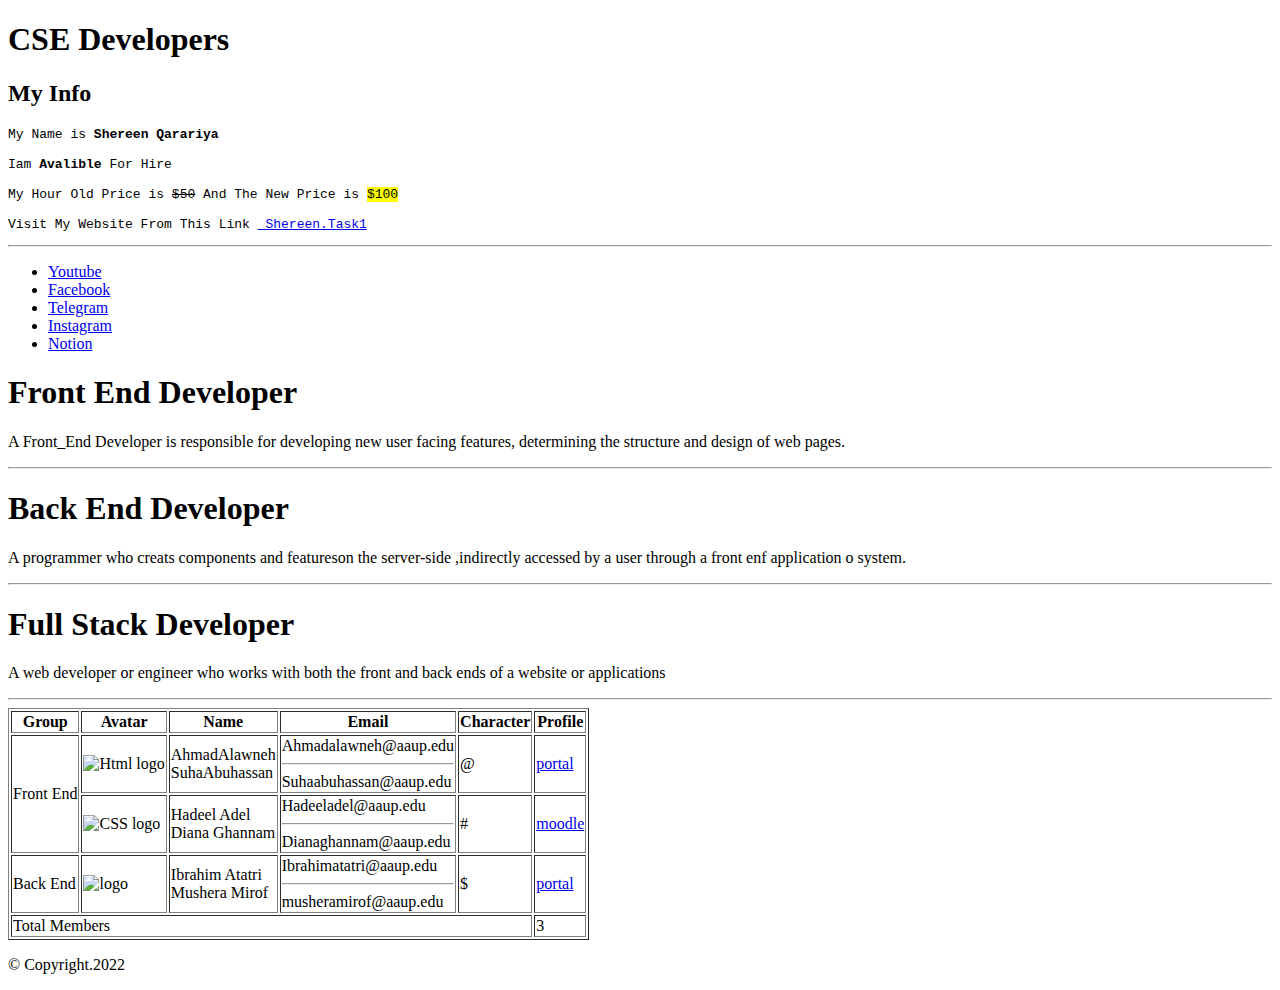
==== Task1.html @ 8db02098 "task1" ====
<!DOCTYPE html>
<html lang="en">
<head>
    <meta charset="UTF-8">
    <meta name="viewport" content="width=device-width, initial-scale=1.0">
    <title>Task1</title>
</head>
<body>
    <section>
    <h1>CSE Developers</h1>
    <h2>My Info</h2>
    <pre>My Name is <b>Shereen Qarariya</b>

Iam <strong>Avalible</strong> For Hire

My Hour Old Price is <s>$50</s> And The New Price is <mark>$100</mark>

Visit My Website From This Link <a href="file:///C:/Users/hp/Desktop/Front_End/Task1.html" target="_blank"> Shereen.Task1</a></pre>
<hr>
</section>
<section>
    <nav><ul>
        <li><a href="https://www.youtube.com/" target="_blank">Youtube</a></li>
        <li><a href="https://www.facebook.com/" target="_blank">Facebook</a></li>
        <li><a href="https://web.telegram.org/k/" target="_blank">Telegram</a></li>
        <li><a href="https://www.instagram.com/"target="_blank">Instagram</a></li>
        <li><a href="https://www.notion.so/" target="_blank">Notion</a></li>
</ul>  </nav>
</section>
<section>
    <h1>Front End Developer</h1>
    <p>A Front_End Developer is responsible for developing new user facing features, determining the structure and design of web pages.</p>
    <hr>
    <h1>Back End Developer</h1>
    <p>A programmer who creats components and featureson the server-side ,indirectly accessed by a user through a front enf application o system.</p>
    <hr>
    <h1>Full Stack Developer</h1>
    <p>A web developer or engineer who works with both the front and back ends of a website or applications</p>
    <hr>
</section>
<section>
    <table border="1">
        <thead>
        <th>Group</th>
        <th>Avatar</th>
        <th>Name</th>
        <th>Email</th>
        <th>Character</th>
        <th>Profile</th></thead>
      <tbody>
        <tr>
        <td rowspan="2" >Front End</td>
        <td><img src="HTML5_logo_and_wordmark.svg.png" alt="Html logo" height="40px" width="40px"></td>
       <td>AhmadAlawneh <br>SuhaAbuhassan</td>
<td>Ahmadalawneh@aaup.edu <hr>Suhaabuhassan@aaup.edu </td>
 <td>@</td>
 <td><a href="https://portal.aaup.edu/">portal</a></td>   
</tr>
<tr>
    <td><img src="images.png" alt="CSS logo" width="40px" height="40px"></td>
    <td>Hadeel Adel <br>Diana Ghannam</td>
    <td>Hadeeladel@aaup.edu <hr>Dianaghannam@aaup.edu </td>
    <td>#</td>
    <td><a href="https://moodle.aaup.edu/">moodle</a></td> 
</tr>
<tr>
    <td >Back End</td>
        <td><img src="backend.png" alt="logo" height="40px" width="40px"></td>
       <td>Ibrahim Atatri <br>Mushera Mirof</td>
<td>Ibrahimatatri@aaup.edu <hr>musheramirof@aaup.edu </td>
 <td>$</td>
 <td><a href="https://portal.aaup.edu/">portal</a></td>   
</tr> </tbody>
    <tfoot>
        <td colspan="5">Total Members</td>
    <td>3</td></tfoot>
</table>
<p>	&#169; Copyright.2022</p>
</section>
</body>
</html>
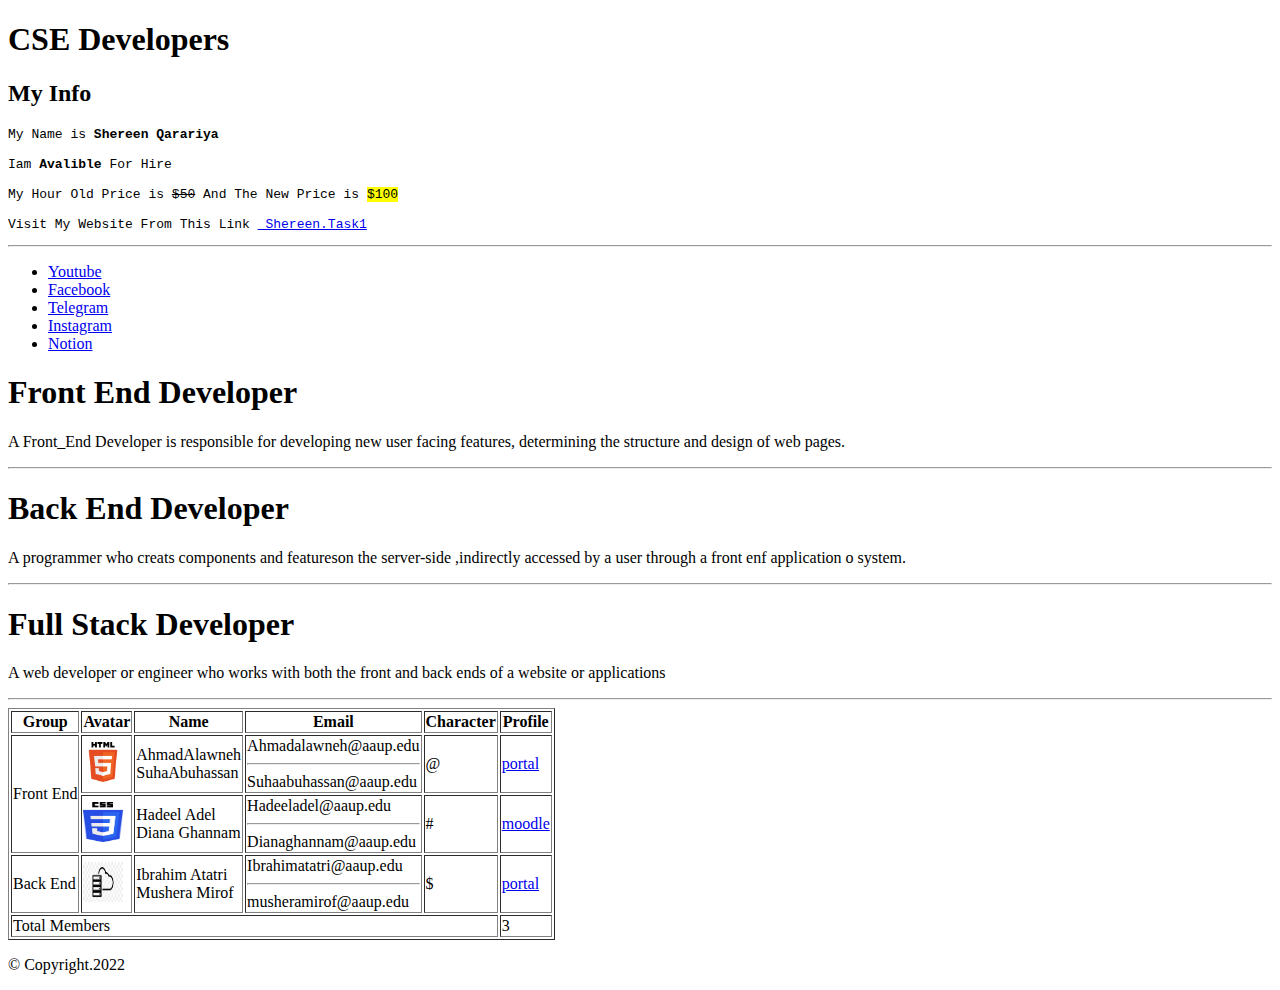
==== commit 4d9b1aa9: "first c" ====
--- a/Task1.html
+++ b/Task1.html
@@ -30,14 +30,16 @@
 <section>
     <h1>Front End Developer</h1>
     <p>A Front_End Developer is responsible for developing new user facing features, determining the structure and design of web pages.</p>
-    <hr>
+    </section><hr>
+    <section>
     <h1>Back End Developer</h1>
     <p>A programmer who creats components and featureson the server-side ,indirectly accessed by a user through a front enf application o system.</p>
-    <hr>
+    </section><hr>
+    <section>
     <h1>Full Stack Developer</h1>
     <p>A web developer or engineer who works with both the front and back ends of a website or applications</p>
-    <hr>
-</section>
+   </section> <hr>
+
 <section>
     <table border="1">
         <thead>
